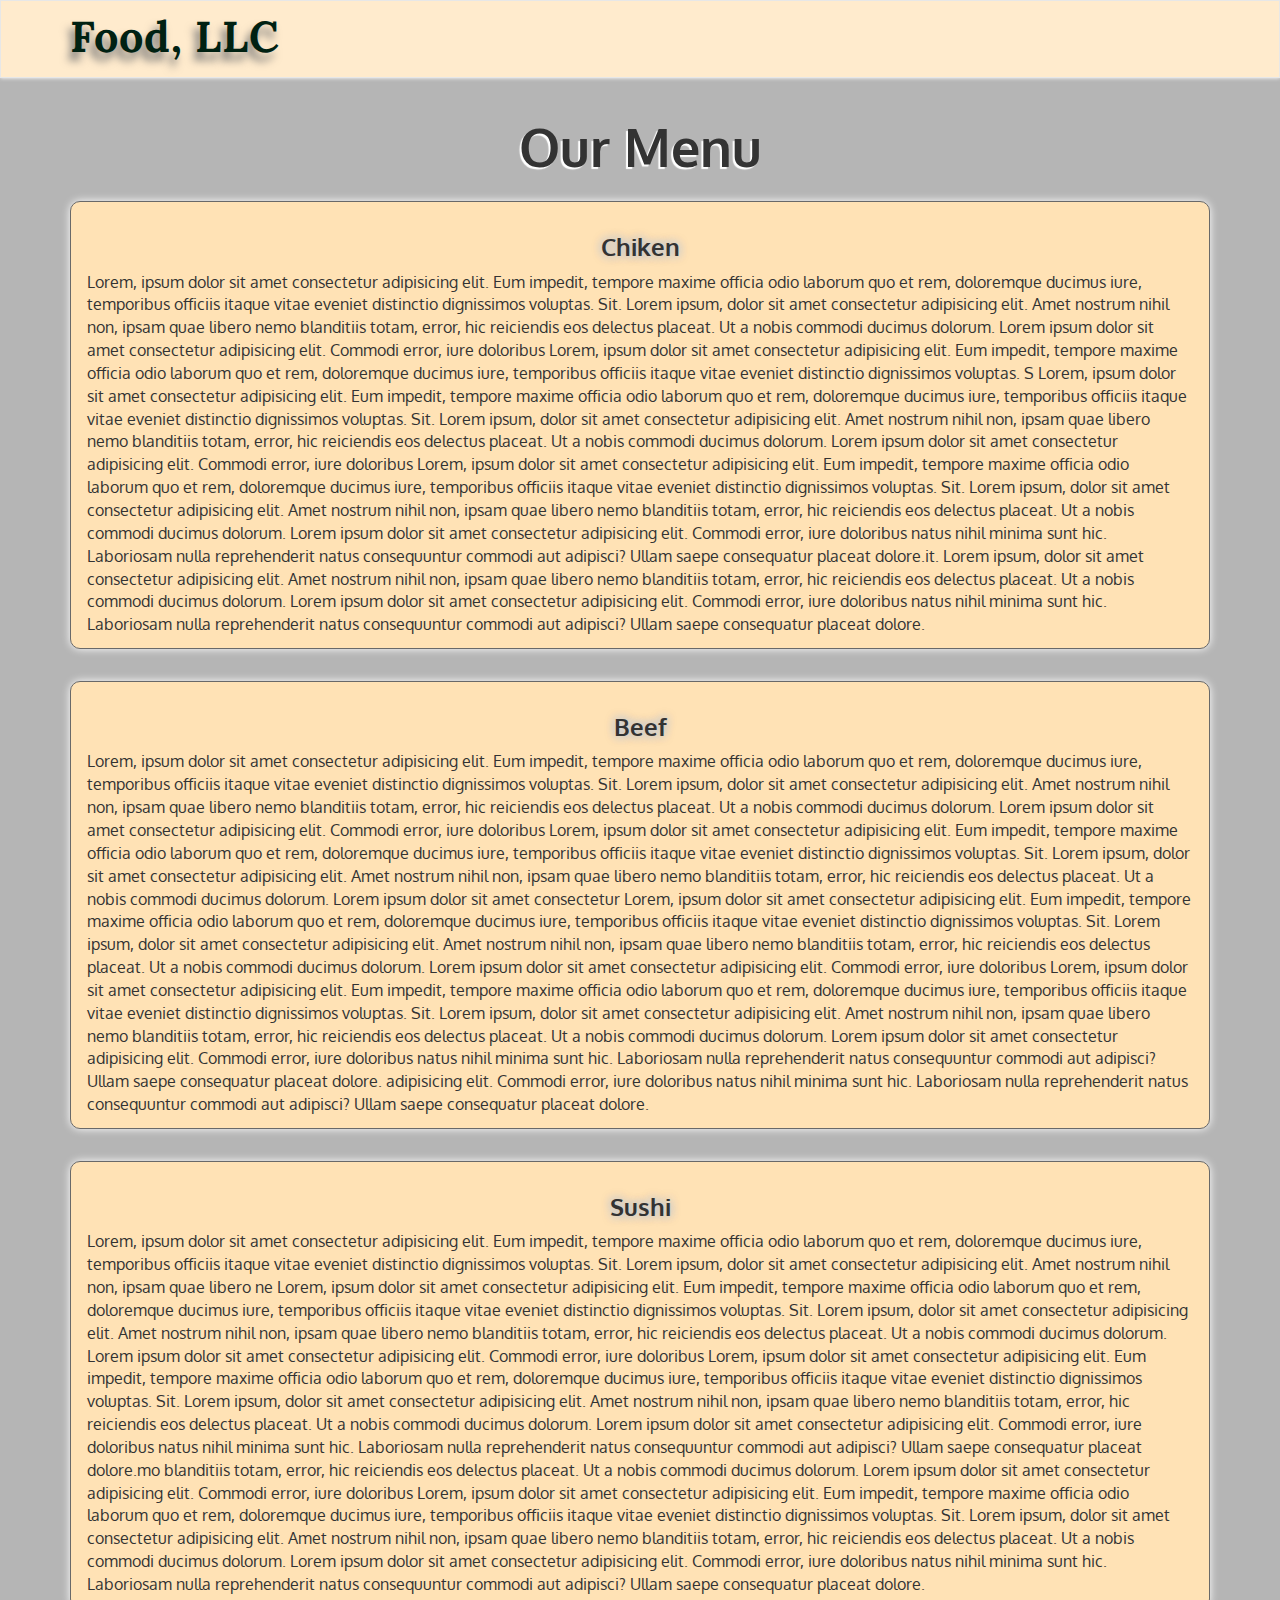
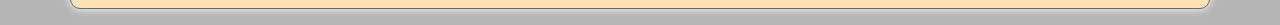
==== modul3/index.html @ 3bf0e29f "modul3" ====
<!DOCTYPE html>
<html lang="en">
  <head>
    <meta charset="utf-8" />
    <meta http-equiv="X-UA-Compatible" content="IE=edge" />
    <meta name="viewport" content="width=device-width, initial-scale=1" />

    <title>Food, LLC</title>

    <link rel="stylesheet" href="css/bootstrap.min.css" />
    <link rel="stylesheet" href="css/styles.css" />
    <link href="https://fonts.googleapis.com/css?family=Oxygen:400,300,700" rel="stylesheet" type="text/css" />
    <link href="https://fonts.googleapis.com/css?family=Lora" rel="stylesheet" type="text/css" />
  </head>

  <body>
    <!-- scipts -->
    <script src="js/jquery-1.11.3.min.js"></script>
    <script src="js/bootstrap.min.js"></script>
    <script src="js/script.js"></script>

    <header>
      <nav id="header-nav" class="navbar navbar-default">
        <div class="container">
          <div class="navbar-header">
            <div class="navbar-brand">
              <a href="index.html"><h1 class="pull-left">Food, LLC</h1></a>
            </div>
            <button type="button" class="navbar-toggle collapsed" data-toggle="collapse" data-target="#collapsable-nav" aria-expanded="false">
              <span class="icon-bar"></span>
              <span class="icon-bar"></span>
              <span class="icon-bar"></span>
            </button>
          </div>
          <div id="collapsable-nav" class="collapse navbar-collapse">
            <ul id="nav-list" class="nav navbar-nav visible-xs">
              <li><a href="#Chiken">Chiken</a></li>
              <li><a href="#Beef">Beef</a></li>
              <li><a href="#Sushi">Sushi</a></li>
            </ul>
          </div>
        </div>
      </nav>
    </header>

    <div class="container">
      <div class="row">
        <h2 class="text-center">Our Menu</h2>
        <div class="col-xs-12">
          <section id="menu-text">
            <h3 id="Chiken">Chiken</h3>
            Lorem, ipsum dolor sit amet consectetur adipisicing elit. Eum impedit, tempore maxime officia odio laborum quo et rem, doloremque ducimus
            iure, temporibus officiis itaque vitae eveniet distinctio dignissimos voluptas. Sit. Lorem ipsum, dolor sit amet consectetur adipisicing
            elit. Amet nostrum nihil non, ipsam quae libero nemo blanditiis totam, error, hic reiciendis eos delectus placeat. Ut a nobis commodi
            ducimus dolorum. Lorem ipsum dolor sit amet consectetur adipisicing elit. Commodi error, iure doloribus Lorem, ipsum dolor sit amet
            consectetur adipisicing elit. Eum impedit, tempore maxime officia odio laborum quo et rem, doloremque ducimus iure, temporibus officiis
            itaque vitae eveniet distinctio dignissimos voluptas. S Lorem, ipsum dolor sit amet consectetur adipisicing elit. Eum impedit, tempore
            maxime officia odio laborum quo et rem, doloremque ducimus iure, temporibus officiis itaque vitae eveniet distinctio dignissimos voluptas.
            Sit. Lorem ipsum, dolor sit amet consectetur adipisicing elit. Amet nostrum nihil non, ipsam quae libero nemo blanditiis totam, error, hic
            reiciendis eos delectus placeat. Ut a nobis commodi ducimus dolorum. Lorem ipsum dolor sit amet consectetur adipisicing elit. Commodi
            error, iure doloribus Lorem, ipsum dolor sit amet consectetur adipisicing elit. Eum impedit, tempore maxime officia odio laborum quo et
            rem, doloremque ducimus iure, temporibus officiis itaque vitae eveniet distinctio dignissimos voluptas. Sit. Lorem ipsum, dolor sit amet
            consectetur adipisicing elit. Amet nostrum nihil non, ipsam quae libero nemo blanditiis totam, error, hic reiciendis eos delectus placeat.
            Ut a nobis commodi ducimus dolorum. Lorem ipsum dolor sit amet consectetur adipisicing elit. Commodi error, iure doloribus natus nihil
            minima sunt hic. Laboriosam nulla reprehenderit natus consequuntur commodi aut adipisci? Ullam saepe consequatur placeat dolore.it. Lorem
            ipsum, dolor sit amet consectetur adipisicing elit. Amet nostrum nihil non, ipsam quae libero nemo blanditiis totam, error, hic reiciendis
            eos delectus placeat. Ut a nobis commodi ducimus dolorum. Lorem ipsum dolor sit amet consectetur adipisicing elit. Commodi error, iure
            doloribus natus nihil minima sunt hic. Laboriosam nulla reprehenderit natus consequuntur commodi aut adipisci? Ullam saepe consequatur
            placeat dolore.
          </section>
        </div>
        <div class="col-xs-12">
          <section id="menu-text">
            <h3 id="Beef">Beef</h3>
            Lorem, ipsum dolor sit amet consectetur adipisicing elit. Eum impedit, tempore maxime officia odio laborum quo et rem, doloremque ducimus
            iure, temporibus officiis itaque vitae eveniet distinctio dignissimos voluptas. Sit. Lorem ipsum, dolor sit amet consectetur adipisicing
            elit. Amet nostrum nihil non, ipsam quae libero nemo blanditiis totam, error, hic reiciendis eos delectus placeat. Ut a nobis commodi
            ducimus dolorum. Lorem ipsum dolor sit amet consectetur adipisicing elit. Commodi error, iure doloribus Lorem, ipsum dolor sit amet
            consectetur adipisicing elit. Eum impedit, tempore maxime officia odio laborum quo et rem, doloremque ducimus iure, temporibus officiis
            itaque vitae eveniet distinctio dignissimos voluptas. Sit. Lorem ipsum, dolor sit amet consectetur adipisicing elit. Amet nostrum nihil
            non, ipsam quae libero nemo blanditiis totam, error, hic reiciendis eos delectus placeat. Ut a nobis commodi ducimus dolorum. Lorem ipsum
            dolor sit amet consectetur Lorem, ipsum dolor sit amet consectetur adipisicing elit. Eum impedit, tempore maxime officia odio laborum quo
            et rem, doloremque ducimus iure, temporibus officiis itaque vitae eveniet distinctio dignissimos voluptas. Sit. Lorem ipsum, dolor sit
            amet consectetur adipisicing elit. Amet nostrum nihil non, ipsam quae libero nemo blanditiis totam, error, hic reiciendis eos delectus
            placeat. Ut a nobis commodi ducimus dolorum. Lorem ipsum dolor sit amet consectetur adipisicing elit. Commodi error, iure doloribus Lorem,
            ipsum dolor sit amet consectetur adipisicing elit. Eum impedit, tempore maxime officia odio laborum quo et rem, doloremque ducimus iure,
            temporibus officiis itaque vitae eveniet distinctio dignissimos voluptas. Sit. Lorem ipsum, dolor sit amet consectetur adipisicing elit.
            Amet nostrum nihil non, ipsam quae libero nemo blanditiis totam, error, hic reiciendis eos delectus placeat. Ut a nobis commodi ducimus
            dolorum. Lorem ipsum dolor sit amet consectetur adipisicing elit. Commodi error, iure doloribus natus nihil minima sunt hic. Laboriosam
            nulla reprehenderit natus consequuntur commodi aut adipisci? Ullam saepe consequatur placeat dolore. adipisicing elit. Commodi error, iure
            doloribus natus nihil minima sunt hic. Laboriosam nulla reprehenderit natus consequuntur commodi aut adipisci? Ullam saepe consequatur
            placeat dolore.
          </section>
        </div>
        <div class="col-xs-12">
          <section id="menu-text">
            <h3 id="Sushi">Sushi</h3>
            Lorem, ipsum dolor sit amet consectetur adipisicing elit. Eum impedit, tempore maxime officia odio laborum quo et rem, doloremque ducimus
            iure, temporibus officiis itaque vitae eveniet distinctio dignissimos voluptas. Sit. Lorem ipsum, dolor sit amet consectetur adipisicing
            elit. Amet nostrum nihil non, ipsam quae libero ne Lorem, ipsum dolor sit amet consectetur adipisicing elit. Eum impedit, tempore maxime
            officia odio laborum quo et rem, doloremque ducimus iure, temporibus officiis itaque vitae eveniet distinctio dignissimos voluptas. Sit.
            Lorem ipsum, dolor sit amet consectetur adipisicing elit. Amet nostrum nihil non, ipsam quae libero nemo blanditiis totam, error, hic
            reiciendis eos delectus placeat. Ut a nobis commodi ducimus dolorum. Lorem ipsum dolor sit amet consectetur adipisicing elit. Commodi
            error, iure doloribus Lorem, ipsum dolor sit amet consectetur adipisicing elit. Eum impedit, tempore maxime officia odio laborum quo et
            rem, doloremque ducimus iure, temporibus officiis itaque vitae eveniet distinctio dignissimos voluptas. Sit. Lorem ipsum, dolor sit amet
            consectetur adipisicing elit. Amet nostrum nihil non, ipsam quae libero nemo blanditiis totam, error, hic reiciendis eos delectus placeat.
            Ut a nobis commodi ducimus dolorum. Lorem ipsum dolor sit amet consectetur adipisicing elit. Commodi error, iure doloribus natus nihil
            minima sunt hic. Laboriosam nulla reprehenderit natus consequuntur commodi aut adipisci? Ullam saepe consequatur placeat dolore.mo
            blanditiis totam, error, hic reiciendis eos delectus placeat. Ut a nobis commodi ducimus dolorum. Lorem ipsum dolor sit amet consectetur
            adipisicing elit. Commodi error, iure doloribus Lorem, ipsum dolor sit amet consectetur adipisicing elit. Eum impedit, tempore maxime
            officia odio laborum quo et rem, doloremque ducimus iure, temporibus officiis itaque vitae eveniet distinctio dignissimos voluptas. Sit.
            Lorem ipsum, dolor sit amet consectetur adipisicing elit. Amet nostrum nihil non, ipsam quae libero nemo blanditiis totam, error, hic
            reiciendis eos delectus placeat. Ut a nobis commodi ducimus dolorum. Lorem ipsum dolor sit amet consectetur adipisicing elit. Commodi
            error, iure doloribus natus nihil minima sunt hic. Laboriosam nulla reprehenderit natus consequuntur commodi aut adipisci? Ullam saepe
            consequatur placeat dolore.
          </section>
        </div>
      </div>
    </div>
  </body>
</html>
---- modul3/css/styles.css ----
body {
    font-size: 16px;
    background-color: #b5b5b5;
    font-family: 'Oxygen', sans-serif;
}

#header-nav {
    background-color: rgb(255, 235, 205);
    border-radius: 0;
    box-shadow: 0px 0px 4px #ffffff;

}

.navbar-brand {
    padding-top: 20px;
    padding-bottom: 56px;
}

.navbar-brand h1 {
    font-family: 'Lora', serif;
    color: rgb(0, 33, 18);
    font-size: 2.4em;
    font-weight: 900;
    text-shadow: -4px 8px 9px #757575;
    margin-top: 0;
    margin-bottom: 0;
    line-height: .75;
    letter-spacing: 1px;
}

.navbar-header button.navbar-toggle,
.navbar-header .icon-bar {
    border: 1.5px #696969 solid;
}

#collapsable-nav {
    text-align: center;
    margin-top: 15px;
}

#nav-list a:hover {
    background: #e7e7e7;
}



/* Main conent */
h2 {
    font-weight: bold;
    font-size: 52px;
    text-shadow: -2px 2px 1px #ffffff;
}

#menu-text {
    background-color: rgb(255, 226, 181);
    border: 1.5px #696969 solid;
    border-radius: 10px;
    margin-top: 16px;
    margin-bottom: 16px;
    padding: 12px 16px;
    box-shadow: 0px 0px 8px #ffffff;
}

section>h3 {
    font-weight: 700;
    text-align: center;
    text-shadow: 0px 0px 10px #ffffff, 0px 0px 10px #646464, 0px 0px 8px #ffffff;
}

@media (min-width: 768px),
(max-width: 992px) {}

@media (min-width: 370px),
(max-width: 767px) {
    .navbar-header>h2 {
        padding-left: 12px;
    }
}

@media (max-width: 369px) {
    .navbar-header>h2 {
        font-size: 8vw;
    }
}
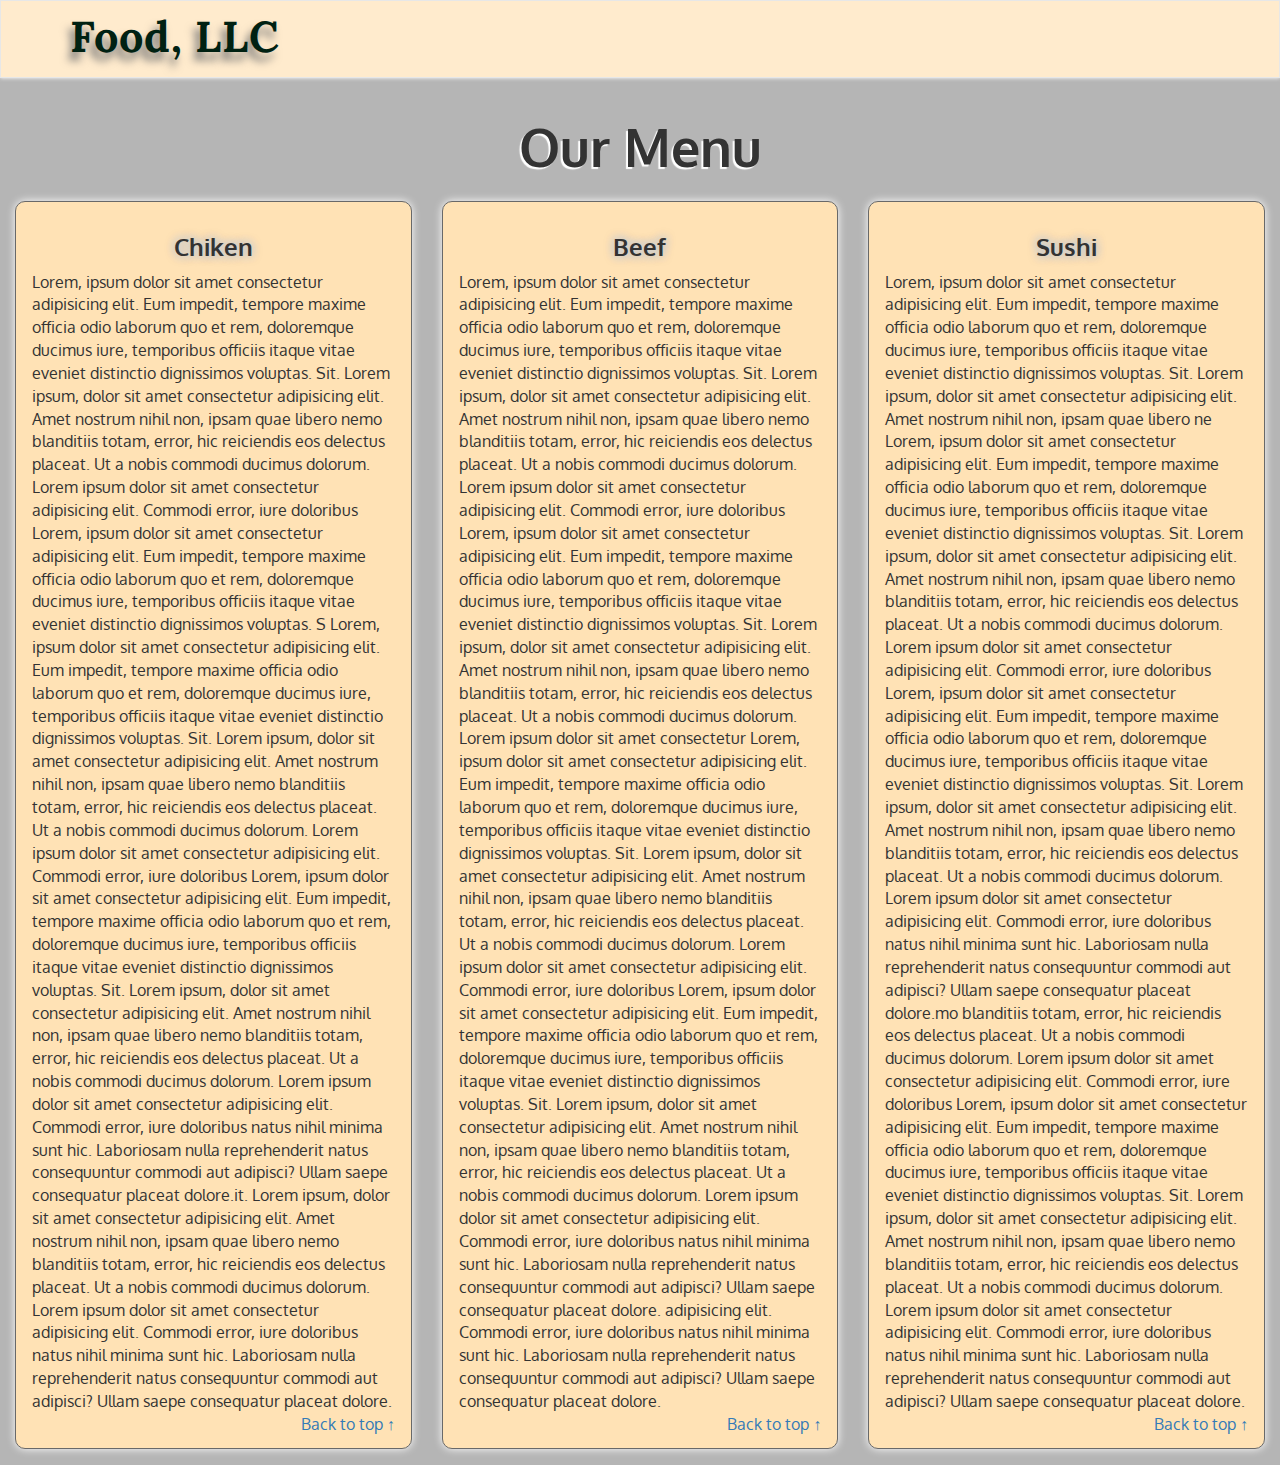
==== commit 419c0835: "styles-for-modul3" ====
--- a/modul3/index.html
+++ b/modul3/index.html
@@ -43,10 +43,10 @@
       </nav>
     </header>
 
-    <div class="container">
+    <div class="container-fluid">
       <div class="row">
         <h2 class="text-center">Our Menu</h2>
-        <div class="col-xs-12">
+        <div class="col-md-4 col-sm-6 col-xs-12">
           <section id="menu-text">
             <h3 id="Chiken">Chiken</h3>
             Lorem, ipsum dolor sit amet consectetur adipisicing elit. Eum impedit, tempore maxime officia odio laborum quo et rem, doloremque ducimus
@@ -66,10 +66,11 @@
             ipsum, dolor sit amet consectetur adipisicing elit. Amet nostrum nihil non, ipsam quae libero nemo blanditiis totam, error, hic reiciendis
             eos delectus placeat. Ut a nobis commodi ducimus dolorum. Lorem ipsum dolor sit amet consectetur adipisicing elit. Commodi error, iure
             doloribus natus nihil minima sunt hic. Laboriosam nulla reprehenderit natus consequuntur commodi aut adipisci? Ullam saepe consequatur
-            placeat dolore.
+            placeat dolore. <br />
+            <div class="text-right"><a href="#header-nav">Back to top &uparrow;</a></div>
           </section>
         </div>
-        <div class="col-xs-12">
+        <div class="col-md-4 col-sm-6 col-xs-12">
           <section id="menu-text">
             <h3 id="Beef">Beef</h3>
             Lorem, ipsum dolor sit amet consectetur adipisicing elit. Eum impedit, tempore maxime officia odio laborum quo et rem, doloremque ducimus
@@ -90,9 +91,10 @@
             nulla reprehenderit natus consequuntur commodi aut adipisci? Ullam saepe consequatur placeat dolore. adipisicing elit. Commodi error, iure
             doloribus natus nihil minima sunt hic. Laboriosam nulla reprehenderit natus consequuntur commodi aut adipisci? Ullam saepe consequatur
             placeat dolore.
+            <div class="text-right"><a href="#header-nav">Back to top &uparrow;</a></div>
           </section>
         </div>
-        <div class="col-xs-12">
+        <div class="col-md-4 col-sm-12 col-xs-12">
           <section id="menu-text">
             <h3 id="Sushi">Sushi</h3>
             Lorem, ipsum dolor sit amet consectetur adipisicing elit. Eum impedit, tempore maxime officia odio laborum quo et rem, doloremque ducimus
@@ -113,6 +115,7 @@
             reiciendis eos delectus placeat. Ut a nobis commodi ducimus dolorum. Lorem ipsum dolor sit amet consectetur adipisicing elit. Commodi
             error, iure doloribus natus nihil minima sunt hic. Laboriosam nulla reprehenderit natus consequuntur commodi aut adipisci? Ullam saepe
             consequatur placeat dolore.
+            <div class="text-right"><a href="#header-nav">Back to top &uparrow;</a></div>
           </section>
         </div>
       </div>
--- a/modul3/css/styles.css
+++ b/modul3/css/styles.css
@@ -67,18 +67,22 @@
     text-shadow: 0px 0px 10px #ffffff, 0px 0px 10px #646464, 0px 0px 8px #ffffff;
 }
 
-@media (min-width: 768px),
-(max-width: 992px) {}
-
-@media (min-width: 370px),
-(max-width: 767px) {
-    .navbar-header>h2 {
-        padding-left: 12px;
+@media (min-width: 1200px) {
+    .container-fluid {
+        max-width: 1400px;
     }
 }
 
 @media (max-width: 369px) {
-    .navbar-header>h2 {
-        font-size: 8vw;
+    body {
+        font-size: 12px;
+    }
+
+    .navbar-brand {
+        font-size: 4vw;
+    }
+
+    div.row>h2 {
+        font-size: 40px;
     }
 }